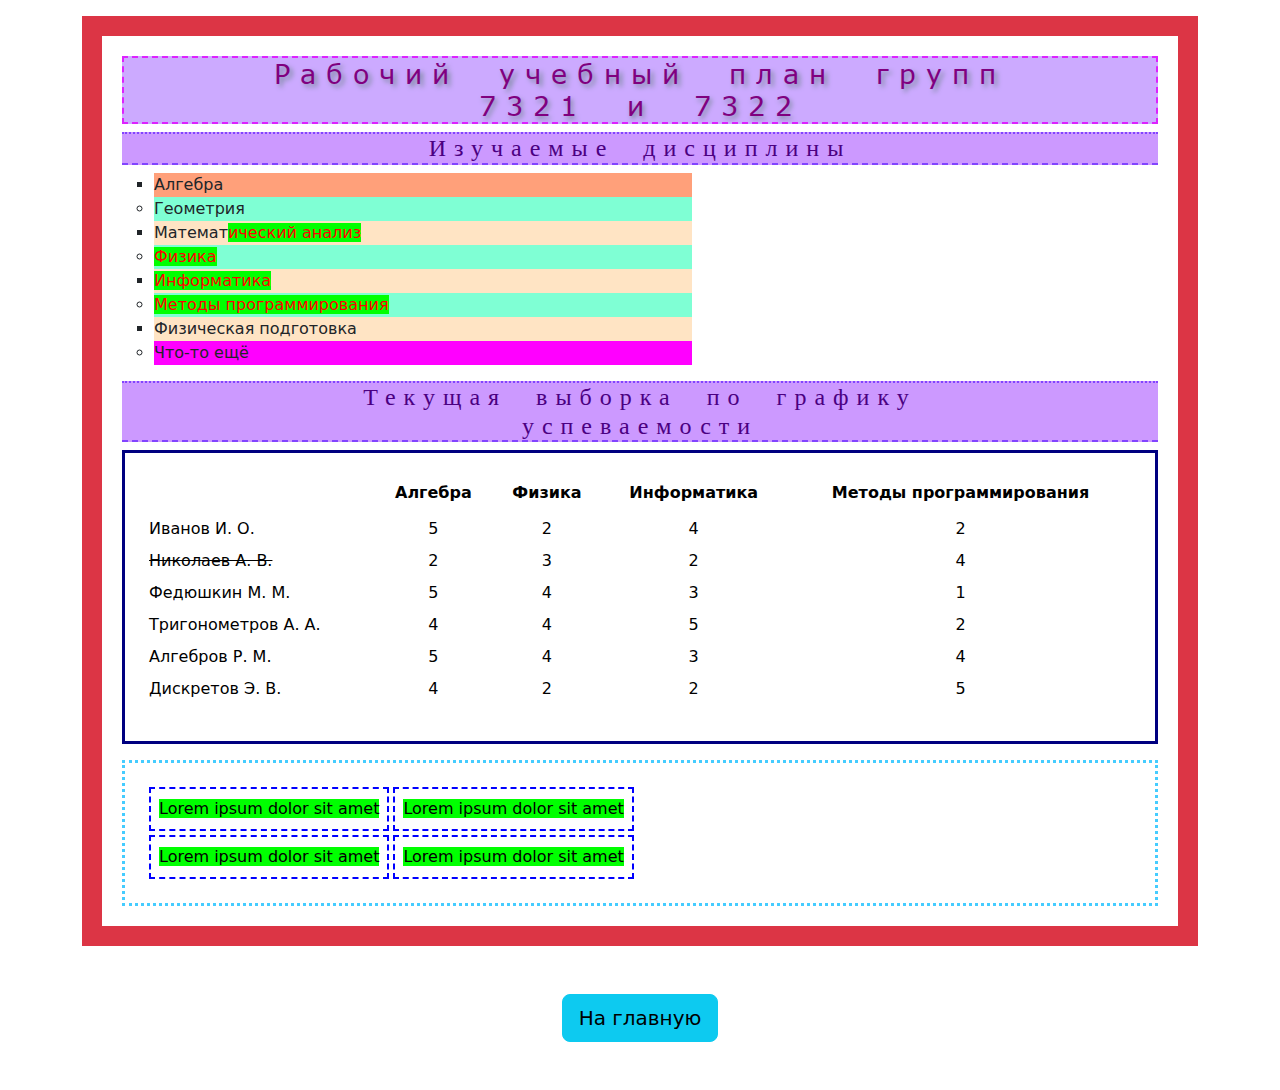
==== css-2.html @ d1473c9d "Add files via upload" ====
<!DOCTYPE html>
<html lang="en">

<head>
    <meta charset="utf-8">
    <meta name="viewport" content="width=device-width, initial-scale=1.0, shrink-to-fit=no">
    <title>CSS-Table</title>
    <link rel="stylesheet" href="https://cdn.jsdelivr.net/npm/bootstrap@5.2.0/dist/css/bootstrap.min.css">
    <link rel="stylesheet" href="assets/css/Verdana.css">
    <link rel="stylesheet" href="assets/css/css-2.compiled.css">
</head>

<body>
    <section class="d-flex flex-column justify-content-center">
        <div class="container">
            <div class="border-danger mt-3 custom-border">
                <h1 class="text-center">Рабочий учебный план групп<br>7321 и 7322</h1>
                <h2 class="text-center">Изучаемые дисциплины</h2>
                <ul>
                    <li>Алгебра</li>
                    <li>Геометрия</li>
                    <li>Математ<span><span style="background-color: rgb(255, 228, 196);">ический анализ</span><br></span></li>
                    <li><span>Физика<br></span></li>
                    <li><span>Информатика</span></li>
                    <li><span>Методы програм<span style="background-color: rgb(127, 255, 212);">мирования</span><br></span></li>
                    <li>Физическая подготовка</li>
                    <li>Что-то ещё</li>
                </ul>
                <h2 class="text-center">Текущая выборка по графику<br>успеваемости</h2>
                <div class="table-responsive table-one">
                    <table class="table table-borderless">
                        <thead class="text-center">
                            <tr>
                                <th></th>
                                <th>Алгебра</th>
                                <th>Физика</th>
                                <th>Информатика</th>
                                <th>Методы программирования</th>
                            </tr>
                        </thead>
                        <tbody>
                            <tr>
                                <td>Иванов И. О.</td>
                                <td class="text-center">5</td>
                                <td class="text-center">2</td>
                                <td class="text-center">4</td>
                                <td class="text-center">2</td>
                            </tr>
                            <tr>
                                <td style="text-decoration:  line-through;">Николаев А. В.</td>
                                <td class="text-center">2</td>
                                <td class="text-center">3</td>
                                <td class="text-center">2</td>
                                <td class="text-center">4</td>
                            </tr>
                            <tr>
                                <td>Федюшкин М. М.</td>
                                <td class="text-center">5</td>
                                <td class="text-center">4</td>
                                <td class="text-center">3</td>
                                <td class="text-center">1</td>
                            </tr>
                            <tr>
                                <td>Тригонометров А. А.</td>
                                <td class="text-center">4</td>
                                <td class="text-center">4</td>
                                <td class="text-center">5</td>
                                <td class="text-center">2</td>
                            </tr>
                            <tr>
                                <td>Алгебров Р. М.</td>
                                <td class="text-center">5</td>
                                <td class="text-center">4</td>
                                <td class="text-center">3</td>
                                <td class="text-center">4</td>
                            </tr>
                            <tr>
                                <td>Дискретов Э. В.</td>
                                <td class="text-center">4</td>
                                <td class="text-center">2</td>
                                <td class="text-center">2</td>
                                <td class="text-center">5</td>
                            </tr>
                        </tbody>
                    </table>
                </div>
                <div class="table-two mt-3">
                    <table>
                        <tbody>
                            <tr>
                                <td><span style="color: rgb(0, 0, 0);">Lorem ipsum dolor sit amet</span><br></td>
                                <td><span style="color: rgb(0, 0, 0);">Lorem ipsum dolor sit amet</span><br></td>
                            </tr>
                            <tr>
                                <td><span style="color: rgb(0, 0, 0);">Lorem ipsum dolor sit amet</span><br></td>
                                <td><span style="color: rgb(0, 0, 0);">Lorem ipsum dolor sit amet</span><br></td>
                            </tr>
                        </tbody>
                    </table>
                </div>
            </div>
        </div>
    </section>
    <section class="p-5">
        <div class="container text-center"><a class="btn btn-info btn-lg" role="button" href="index.html">На главную</a></div>
    </section>
    <script src="https://cdnjs.cloudflare.com/ajax/libs/jquery/3.6.0/jquery.min.js"></script>
    <script src="https://cdn.jsdelivr.net/npm/bootstrap@5.2.0/dist/js/bootstrap.bundle.min.js"></script>
</body>

</html>
---- assets/css/Verdana.css ----
@font-face {
	font-family: 'Verdana';
	src: url(../../assets/fonts/Verdana.woff2) format('woff2'),
	url(../../assets/fonts/Verdana.woff) format('woff');
	font-weight: normal;
	font-style: normal;
	font-display: swap;
}
---- assets/css/css-2.compiled.css ----
body .custom-border {
  border: 20px solid maroon;
  padding: 20px;
}
body .btn:hover {
  cursor: pointer;
}
body h1 {
  font-family: "Verdana";
  font-size: 20pt;
  letter-spacing: 10px;
  word-spacing: 20px;
  color: purple;
  text-shadow: 0.1em 0.1em 0.2em lightslategray;
  border: 2px dashed #dd22ff;
  background: #ccaaff;
}
body h1:hover {
  cursor: text;
}
body h2 {
  font-family: "Tahoma";
  font-size: 18pt;
  letter-spacing: 8px;
  word-spacing: 15px;
  color: #4b0082;
  border-top: 2px dotted #8244FF;
  border-bottom: 2px dashed #8244FF;
  background: #cc99ff;
}
body ul {
  width: 55%;
  list-style: square;
}
body ul :nth-child(even) {
  list-style-type: circle;
  background: aquamarine;
}
body ul :nth-child(odd) {
  background: bisque;
}
body ul li {
  background: Plum;
}
body ul li:first-child {
  background: lightsalmon;
}
body ul li:last-child {
  background: fuchsia;
}
body span {
  background: lime !important;
  color: red;
}
body .table-one {
  border: 3px solid navy;
  padding: 20px;
}
body .table-one table {
  border-collapse: collapse;
  border-spacing: 10px;
}
body .table-one table td {
  padding: 4px;
}
body .table-one table td:hover {
  cursor: help;
}
body .table-one table thead {
  background: lightblue;
}
body .table-one table tbody tr {
  background: fuchsia;
}
body .table-one table tbody tr:nth-child(odd) {
  background: aquamarine;
}
body .table-one table tbody tr:active {
  background: yellow;
}
body .table-one table tbody tr td:hover {
  outline: 3px solid red;
}
body .table-two {
  border: 3px dotted #45CCFF;
  padding: 20px;
}
body .table-two table {
  border-collapse: separate;
  border-spacing: 4px;
}
body .table-two table td {
  border: 2px dashed blue;
  padding: 0.5rem;
}
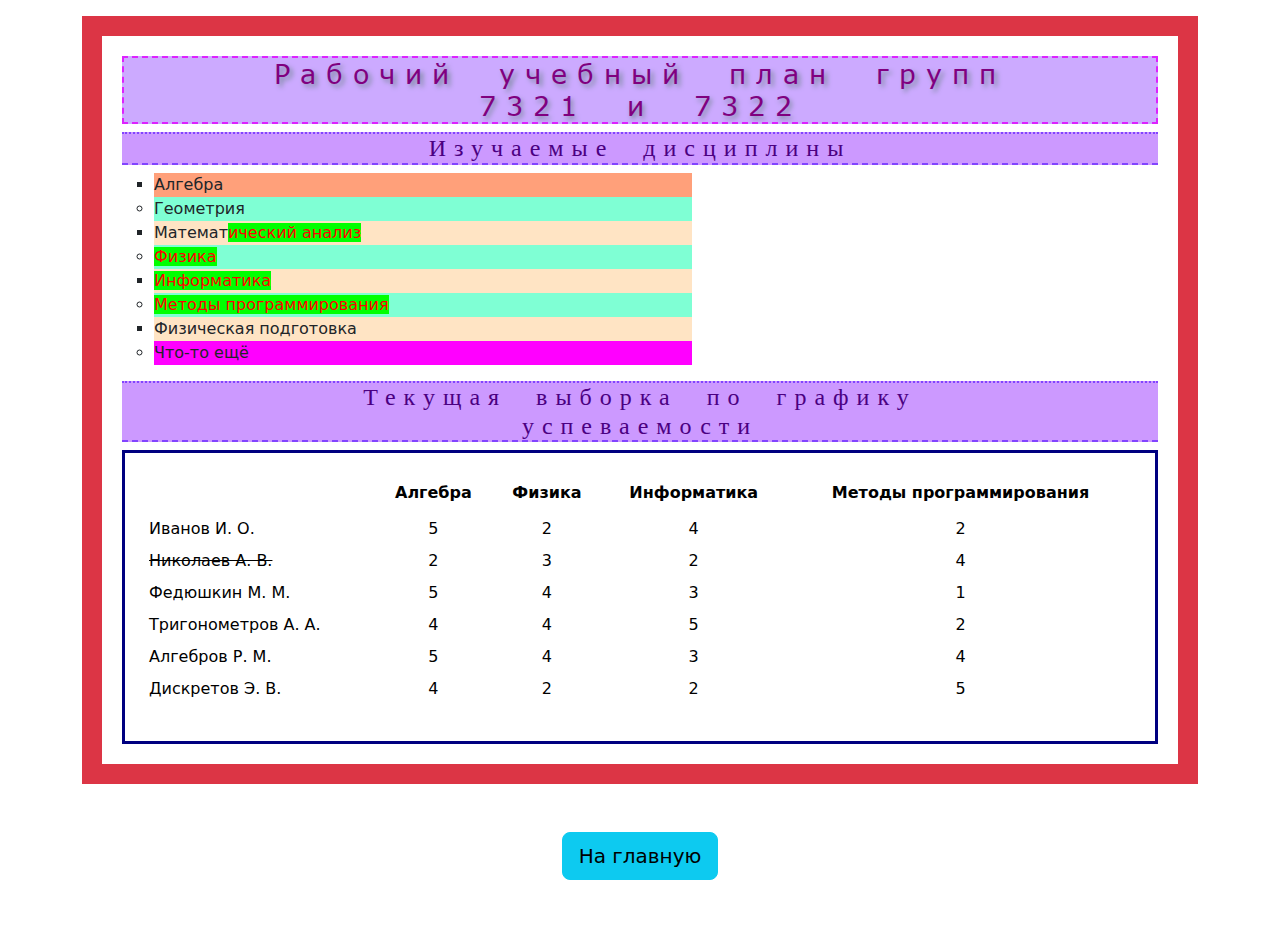
==== commit a84d231c: "Убрана последняя таблица в CSS 2" ====
--- a/css-2.html
+++ b/css-2.html
@@ -84,20 +84,6 @@
                         </tbody>
                     </table>
                 </div>
-                <div class="table-two mt-3">
-                    <table>
-                        <tbody>
-                            <tr>
-                                <td><span style="color: rgb(0, 0, 0);">Lorem ipsum dolor sit amet</span><br></td>
-                                <td><span style="color: rgb(0, 0, 0);">Lorem ipsum dolor sit amet</span><br></td>
-                            </tr>
-                            <tr>
-                                <td><span style="color: rgb(0, 0, 0);">Lorem ipsum dolor sit amet</span><br></td>
-                                <td><span style="color: rgb(0, 0, 0);">Lorem ipsum dolor sit amet</span><br></td>
-                            </tr>
-                        </tbody>
-                    </table>
-                </div>
             </div>
         </div>
     </section>
